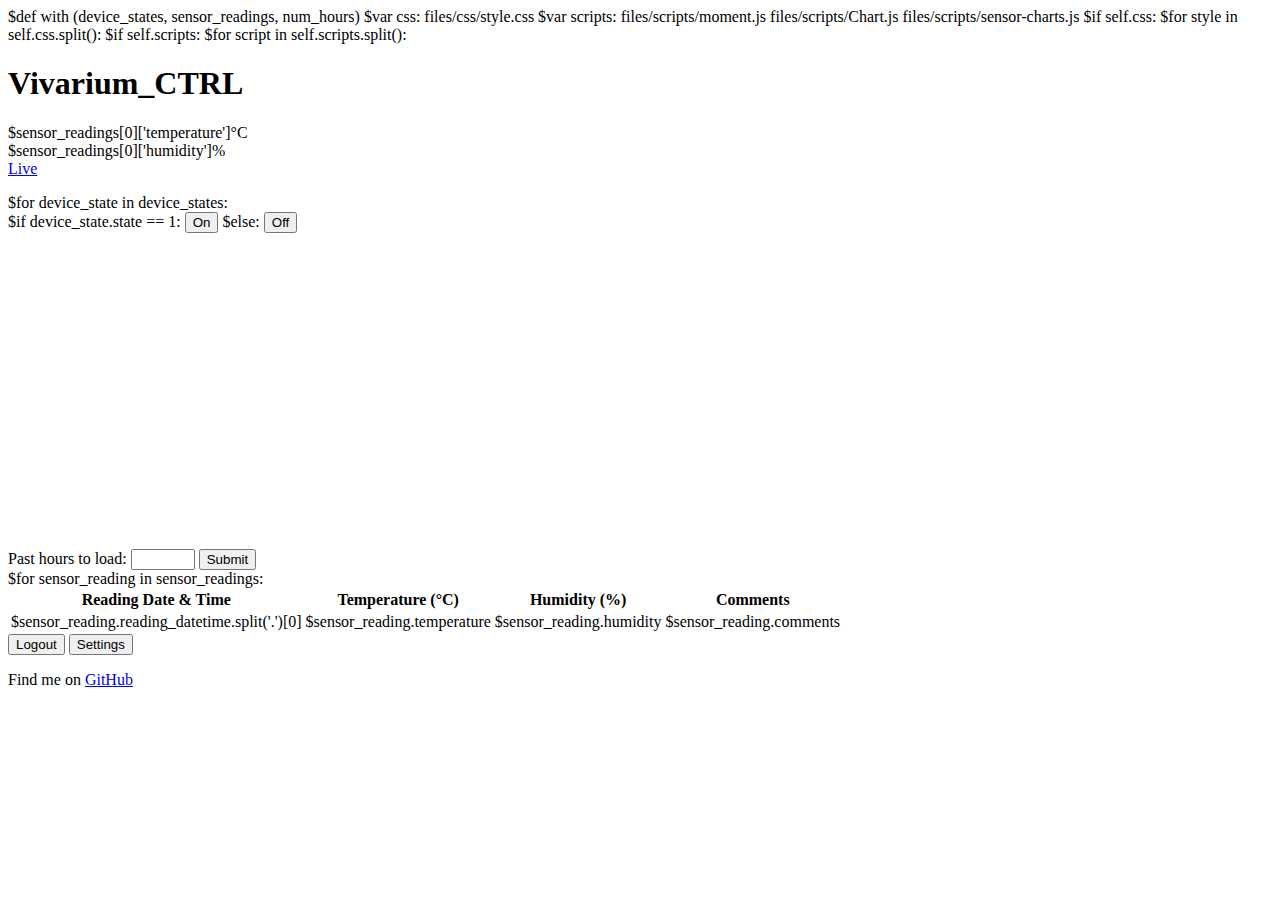
==== templates/index.html @ d4fdcec6 "Responsive CSS for mobiles." ====
$def with (device_states, sensor_readings, num_hours)
$var css: files/css/style.css
$var scripts: files/scripts/moment.js files/scripts/Chart.js files/scripts/sensor-charts.js

<html lang="en">

    <head>
        <meta charset="utf-8">
        <title>Vivarium_CTRL</title>
        <meta name="description" content="Vivarium monitoring and control using a Raspberry Pi.">
        <meta name="author" content="Daniel Dean <dd@danieldean.uk>">
        <meta name="viewport" content="width=device-width, initial-scale=1.0">
        $if self.css:
            $for style in self.css.split():
                <link rel="stylesheet" href="$style"/>
        $if self.scripts:
            $for script in self.scripts.split():
                <script src="$script"></script>
    </head>

    <body>
        <div class="header">
            <h1>Vivarium_CTRL</h1>
        </div>
        <div class="tile-container">
            <div class="tile" id="temperature-tile">
                $sensor_readings[0]['temperature']°C
            </div>
            <div class="tile" id="humidity-tile">
                $sensor_readings[0]['humidity']%
            </div>
            <div class="tile" id="camera-tile">
                <a href="/stream.mjpg">Live</a>
            </div>
            <form id='toggle-device' action="/toggle_device" method="POST"></form>
            $for device_state in device_states:
                <div class="tile" id="$device_state.device-tile">
                    $if device_state.state == 1:
                        <input form="toggle-device" type="submit" name="$device_state.device" value="On">
                    $else:
                        <input form="toggle-device" type="submit" name="$device_state.device" value="Off">
                </div>
        </div>
        <div class="chart-container">
            <canvas id="temperature-chart"></canvas>
        </div>
        <div class="chart-container">
            <canvas id="humidity-chart"></canvas>
        </div>
        <div class="hours-select-container">
            <form action="/" id="hours-select" method="POST"></form>
            <label for="num_hours">Past hours to load:</label>
            <input form="hours-select" type="number" id="num_hours" name="num_hours" min="1" max="168" value="$num_hours">
            <input form="hours-select" type="submit" value="Submit">
        </div>
        <div class="table-container">
            <table id="sensor-readings-table">
                <thead>
                    <tr>
                        <th id="readingdatetime">Reading Date & Time</th>
                        <th id="temperature">Temperature (°C)</th>
                        <th id="humidity">Humidity (%)</th>
                        <th id="comments">Comments</th>
                    </tr>
                </thead>
                <tbody>
                    $for sensor_reading in sensor_readings:
                        <tr>
                            <td>$sensor_reading.reading_datetime.split('.')[0]</td>
                            <td>$sensor_reading.temperature</td>
                            <td>$sensor_reading.humidity</td>
                            <td>$sensor_reading.comments</td>
                        </tr>
                </tbody>
            </table>
        </div>
        <div class="actions-container">
            <form action="/logout" method="POST">
                <input type="submit" value="Logout">
                <input type="button" value="Settings" onclick="location.href='/settings';">
            </form>
        </div>
        <div class="footer">
            <p>Find me on <a href="https://github.com/danieldean/Vivarium_CTRL">GitHub</a></p>
        </div>
    </body>

</html>
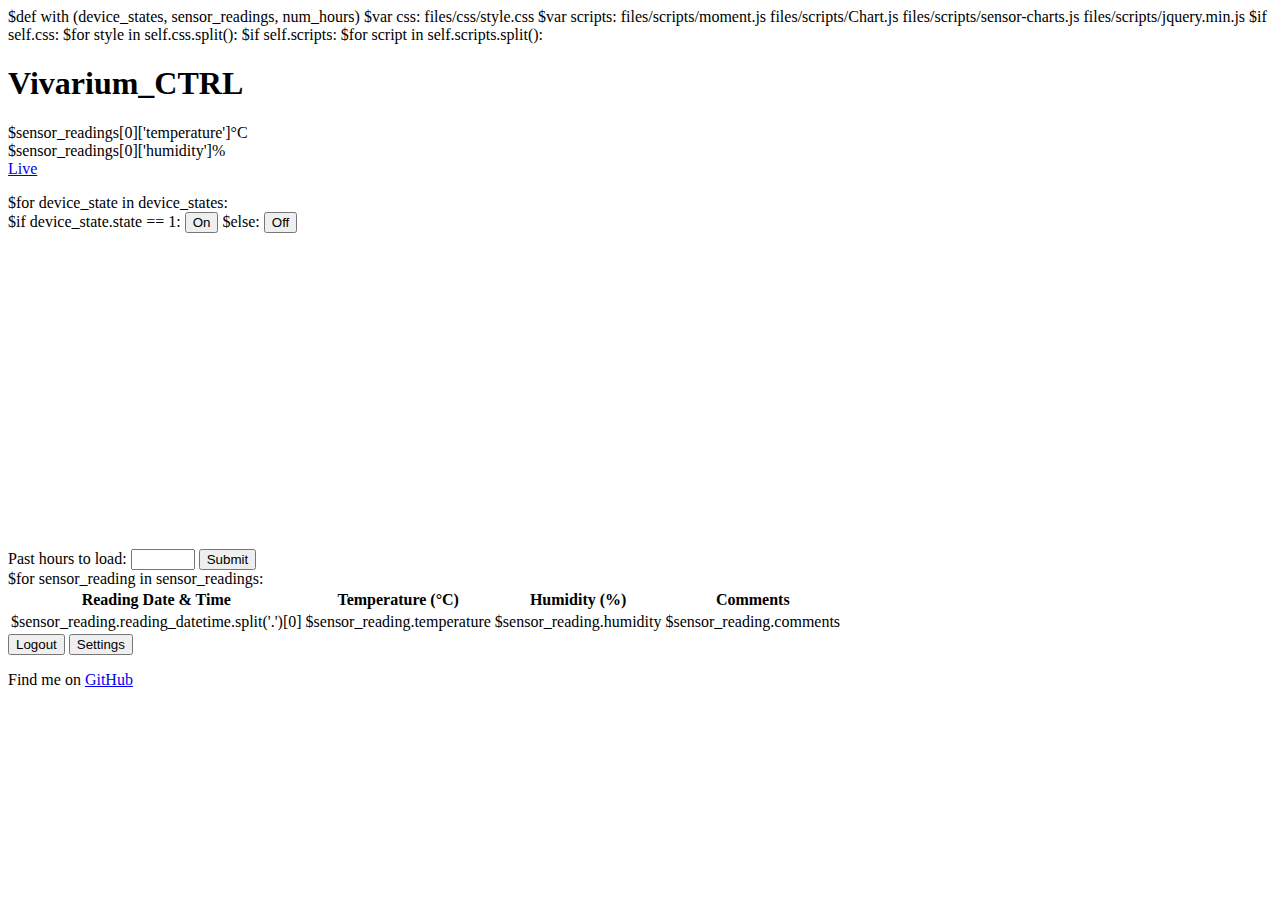
==== commit 4cdf932c: "Preliminary live reload code." ====
--- a/templates/index.html
+++ b/templates/index.html
@@ -1,6 +1,6 @@
 $def with (device_states, sensor_readings, num_hours)
 $var css: files/css/style.css
-$var scripts: files/scripts/moment.js files/scripts/Chart.js files/scripts/sensor-charts.js
+$var scripts: files/scripts/moment.js files/scripts/Chart.js files/scripts/sensor-charts.js files/scripts/jquery.min.js
 
 <html lang="en">
 
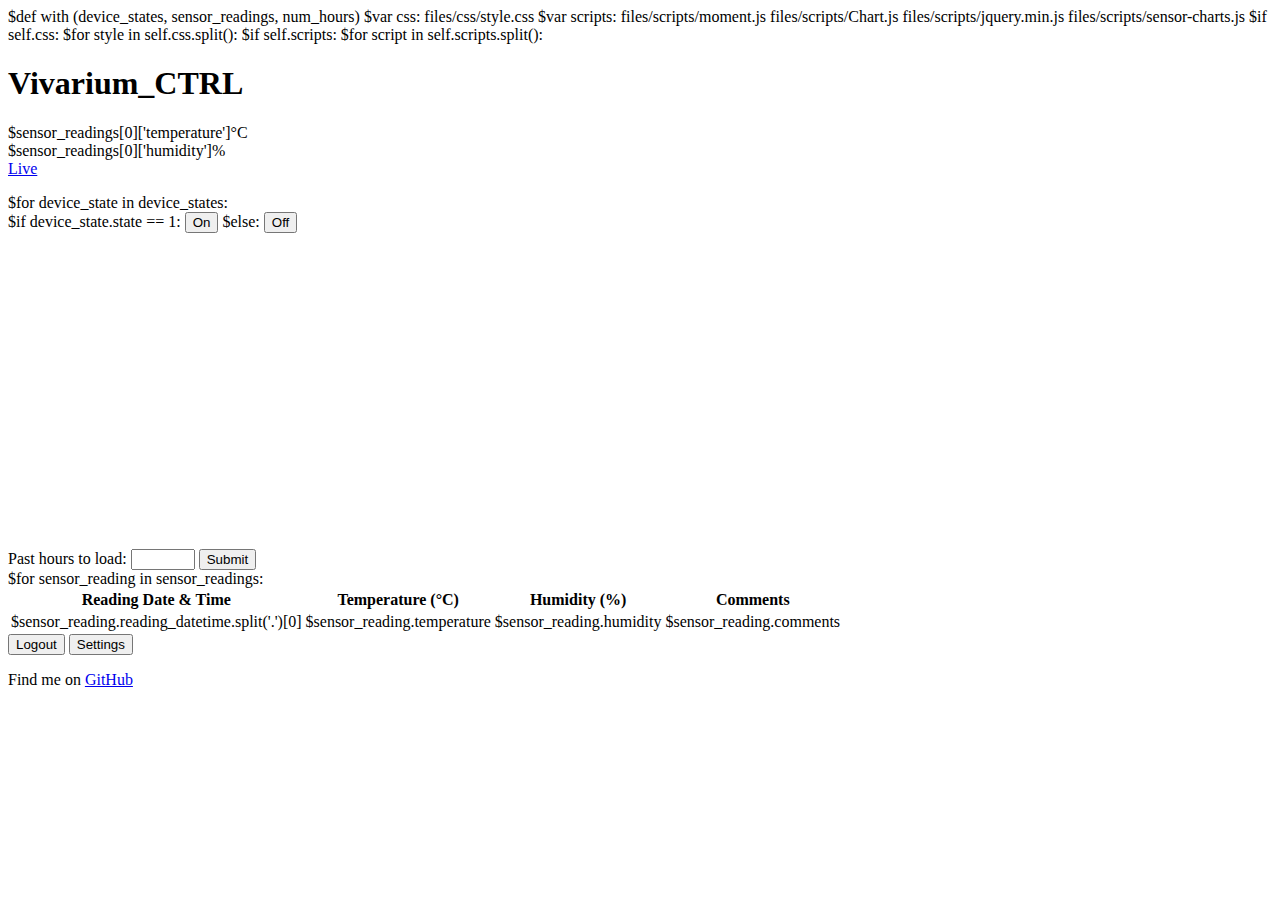
==== commit d974d7d6: "Submit via AJAX." ====
--- a/templates/index.html
+++ b/templates/index.html
@@ -1,6 +1,6 @@
 $def with (device_states, sensor_readings, num_hours)
 $var css: files/css/style.css
-$var scripts: files/scripts/moment.js files/scripts/Chart.js files/scripts/sensor-charts.js files/scripts/jquery.min.js
+$var scripts: files/scripts/moment.js files/scripts/Chart.js files/scripts/jquery.min.js files/scripts/sensor-charts.js
 
 <html lang="en">
 
@@ -32,13 +32,13 @@
             <div class="tile" id="camera-tile">
                 <a href="/stream.mjpg">Live</a>
             </div>
-            <form id='toggle-device' action="/toggle_device" method="POST"></form>
+            <form id='toggle-device'></form>
             $for device_state in device_states:
                 <div class="tile" id="$device_state.device-tile">
                     $if device_state.state == 1:
-                        <input form="toggle-device" type="submit" name="$device_state.device" value="On">
+                        <input form="toggle-device" type="button" name="$device_state.device" value="On">
                     $else:
-                        <input form="toggle-device" type="submit" name="$device_state.device" value="Off">
+                        <input form="toggle-device" type="button" name="$device_state.device" value="Off">
                 </div>
         </div>
         <div class="chart-container">
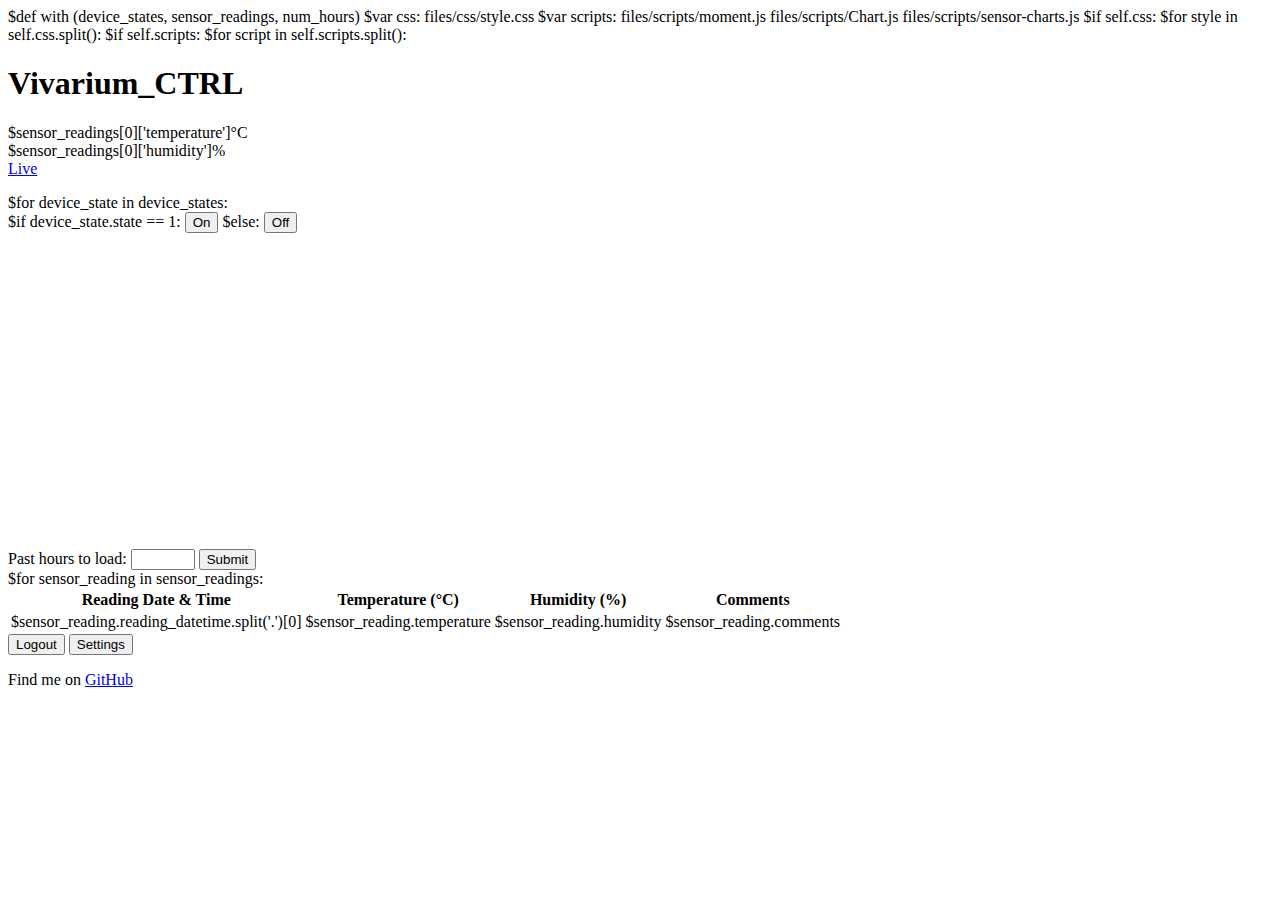
==== commit 34a23383: "Remove live reloading." ====
--- a/templates/index.html
+++ b/templates/index.html
@@ -1,6 +1,6 @@
 $def with (device_states, sensor_readings, num_hours)
 $var css: files/css/style.css
-$var scripts: files/scripts/moment.js files/scripts/Chart.js files/scripts/jquery.min.js files/scripts/sensor-charts.js
+$var scripts: files/scripts/moment.js files/scripts/Chart.js files/scripts/sensor-charts.js
 
 <html lang="en">
 
@@ -32,13 +32,13 @@
             <div class="tile" id="camera-tile">
                 <a href="/stream.mjpg">Live</a>
             </div>
-            <form id='toggle-device'></form>
+            <form id='toggle-device' method="POST" action="/toggle_device"></form>
             $for device_state in device_states:
                 <div class="tile" id="$device_state.device-tile">
                     $if device_state.state == 1:
-                        <input form="toggle-device" type="button" name="$device_state.device" value="On">
+                        <input form="toggle-device" type="submit" name="$device_state.device" value="On">
                     $else:
-                        <input form="toggle-device" type="button" name="$device_state.device" value="Off">
+                        <input form="toggle-device" type="submit" name="$device_state.device" value="Off">
                 </div>
         </div>
         <div class="chart-container">
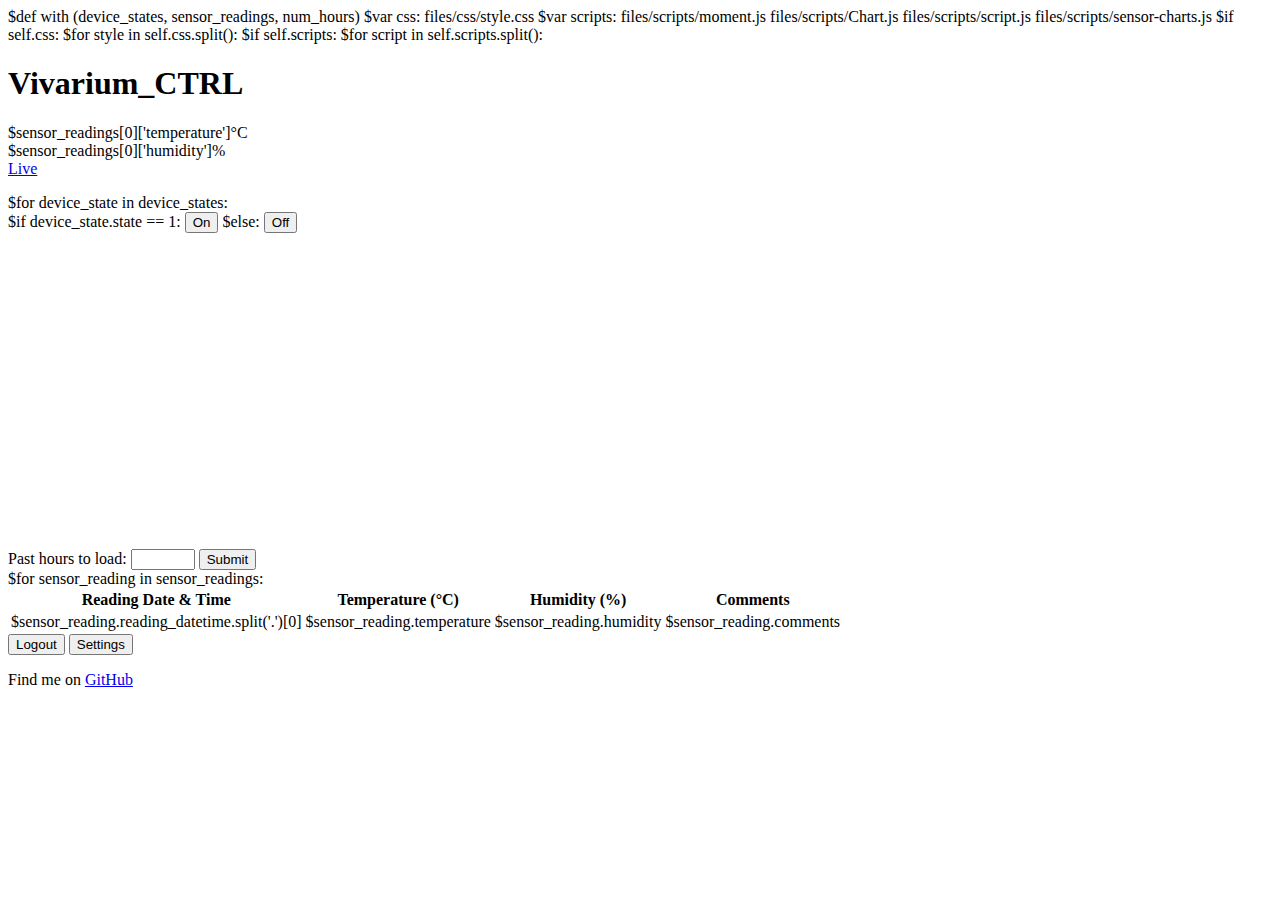
==== commit 41649d1f: "(Re)attempt live reload." ====
--- a/templates/index.html
+++ b/templates/index.html
@@ -1,6 +1,6 @@
 $def with (device_states, sensor_readings, num_hours)
 $var css: files/css/style.css
-$var scripts: files/scripts/moment.js files/scripts/Chart.js files/scripts/sensor-charts.js
+$var scripts: files/scripts/moment.js files/scripts/Chart.js files/scripts/script.js files/scripts/sensor-charts.js
 
 <html lang="en">
 
@@ -36,9 +36,9 @@
             $for device_state in device_states:
                 <div class="tile" id="$device_state.device-tile">
                     $if device_state.state == 1:
-                        <input form="toggle-device" type="submit" name="$device_state.device" value="On">
+                        <input form="toggle-device" type="submit" id="$device_state.device" name="$device_state.device" value="On">
                     $else:
-                        <input form="toggle-device" type="submit" name="$device_state.device" value="Off">
+                        <input form="toggle-device" type="submit" id="$device_state.device" name="$device_state.device" value="Off">
                 </div>
         </div>
         <div class="chart-container">
@@ -83,6 +83,12 @@
         <div class="footer">
             <p>Find me on <a href="https://github.com/danieldean/Vivarium_CTRL">GitHub</a></p>
         </div>
+        <script>
+            window.onload = function () {
+                chartsFromTable();
+                reload();
+            }
+        </script>
     </body>
 
 </html>
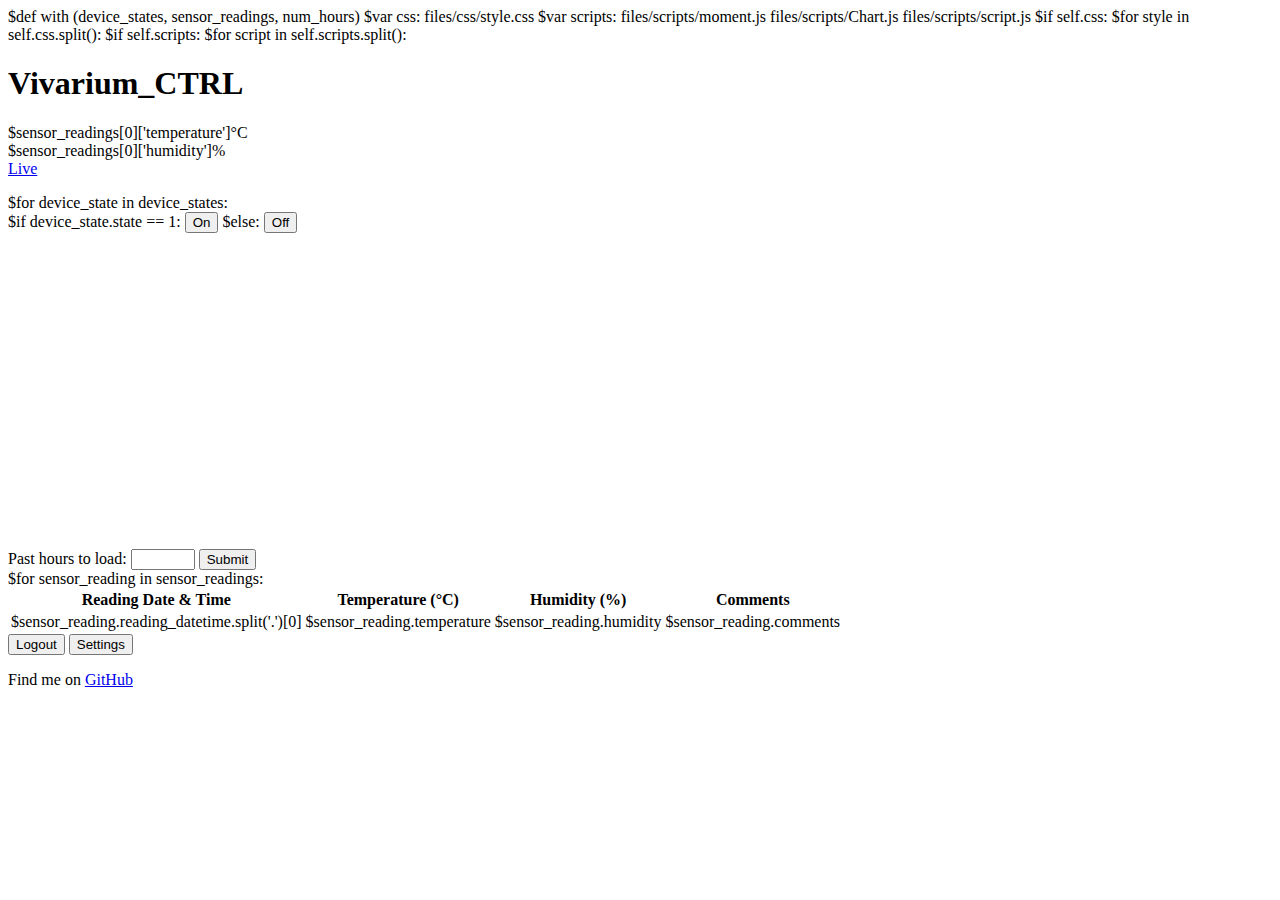
==== commit f21e0558: "Merge chart functions." ====
--- a/templates/index.html
+++ b/templates/index.html
@@ -1,6 +1,6 @@
 $def with (device_states, sensor_readings, num_hours)
 $var css: files/css/style.css
-$var scripts: files/scripts/moment.js files/scripts/Chart.js files/scripts/script.js files/scripts/sensor-charts.js
+$var scripts: files/scripts/moment.js files/scripts/Chart.js files/scripts/script.js
 
 <html lang="en">
 
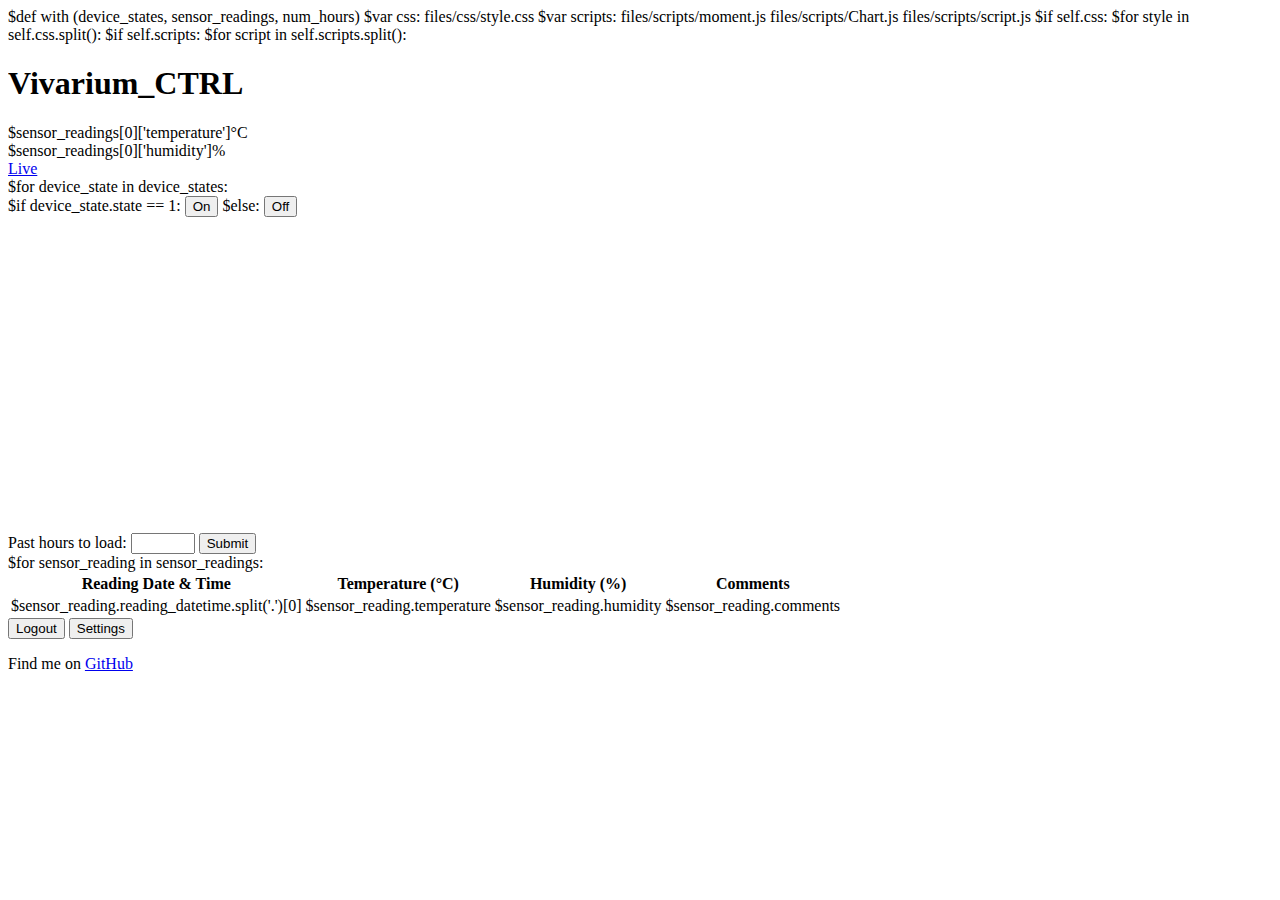
==== commit 34a87280: "Toggle devices via AJAX as well." ====
--- a/templates/index.html
+++ b/templates/index.html
@@ -32,13 +32,12 @@
             <div class="tile" id="camera-tile">
                 <a href="/stream.mjpg">Live</a>
             </div>
-            <form id='toggle-device' method="POST" action="/toggle_device"></form>
             $for device_state in device_states:
                 <div class="tile" id="$device_state.device-tile">
                     $if device_state.state == 1:
-                        <input form="toggle-device" type="submit" id="$device_state.device" name="$device_state.device" value="On">
+                        <input onclick="toggleDevice(this);" type="button" id="$device_state.device" value="On">
                     $else:
-                        <input form="toggle-device" type="submit" id="$device_state.device" name="$device_state.device" value="Off">
+                        <input onclick="toggleDevice(this);" type="button" id="$device_state.device" value="Off">
                 </div>
         </div>
         <div class="chart-container">
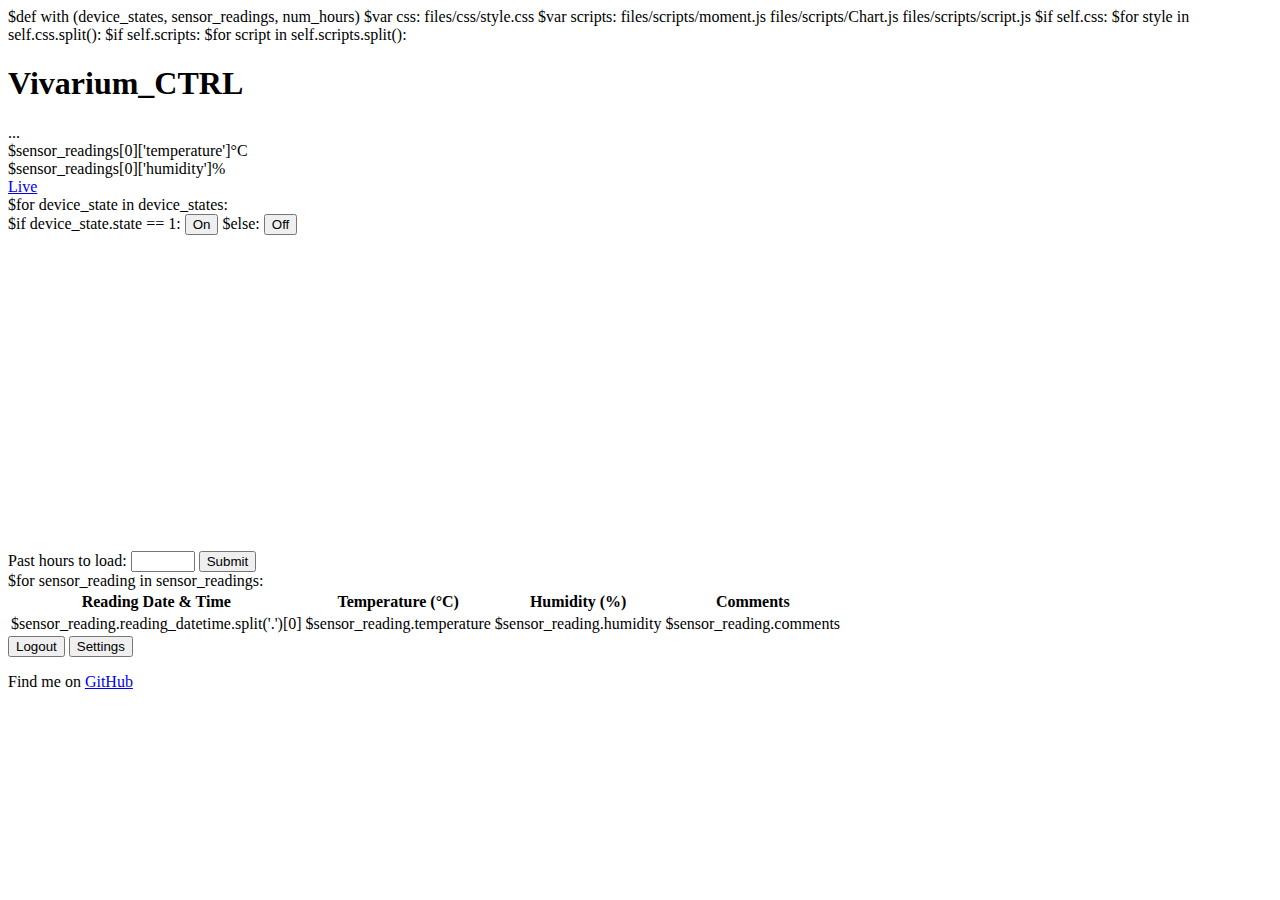
==== commit 89add91c: "Add tile for backend check." ====
--- a/templates/index.html
+++ b/templates/index.html
@@ -23,6 +23,9 @@
             <h1>Vivarium_CTRL</h1>
         </div>
         <div class="tile-container">
+            <div class="tile" id="backend-running-tile">
+                ...
+            </div>
             <div class="tile" id="temperature-tile">
                 $sensor_readings[0]['temperature']°C
             </div>
